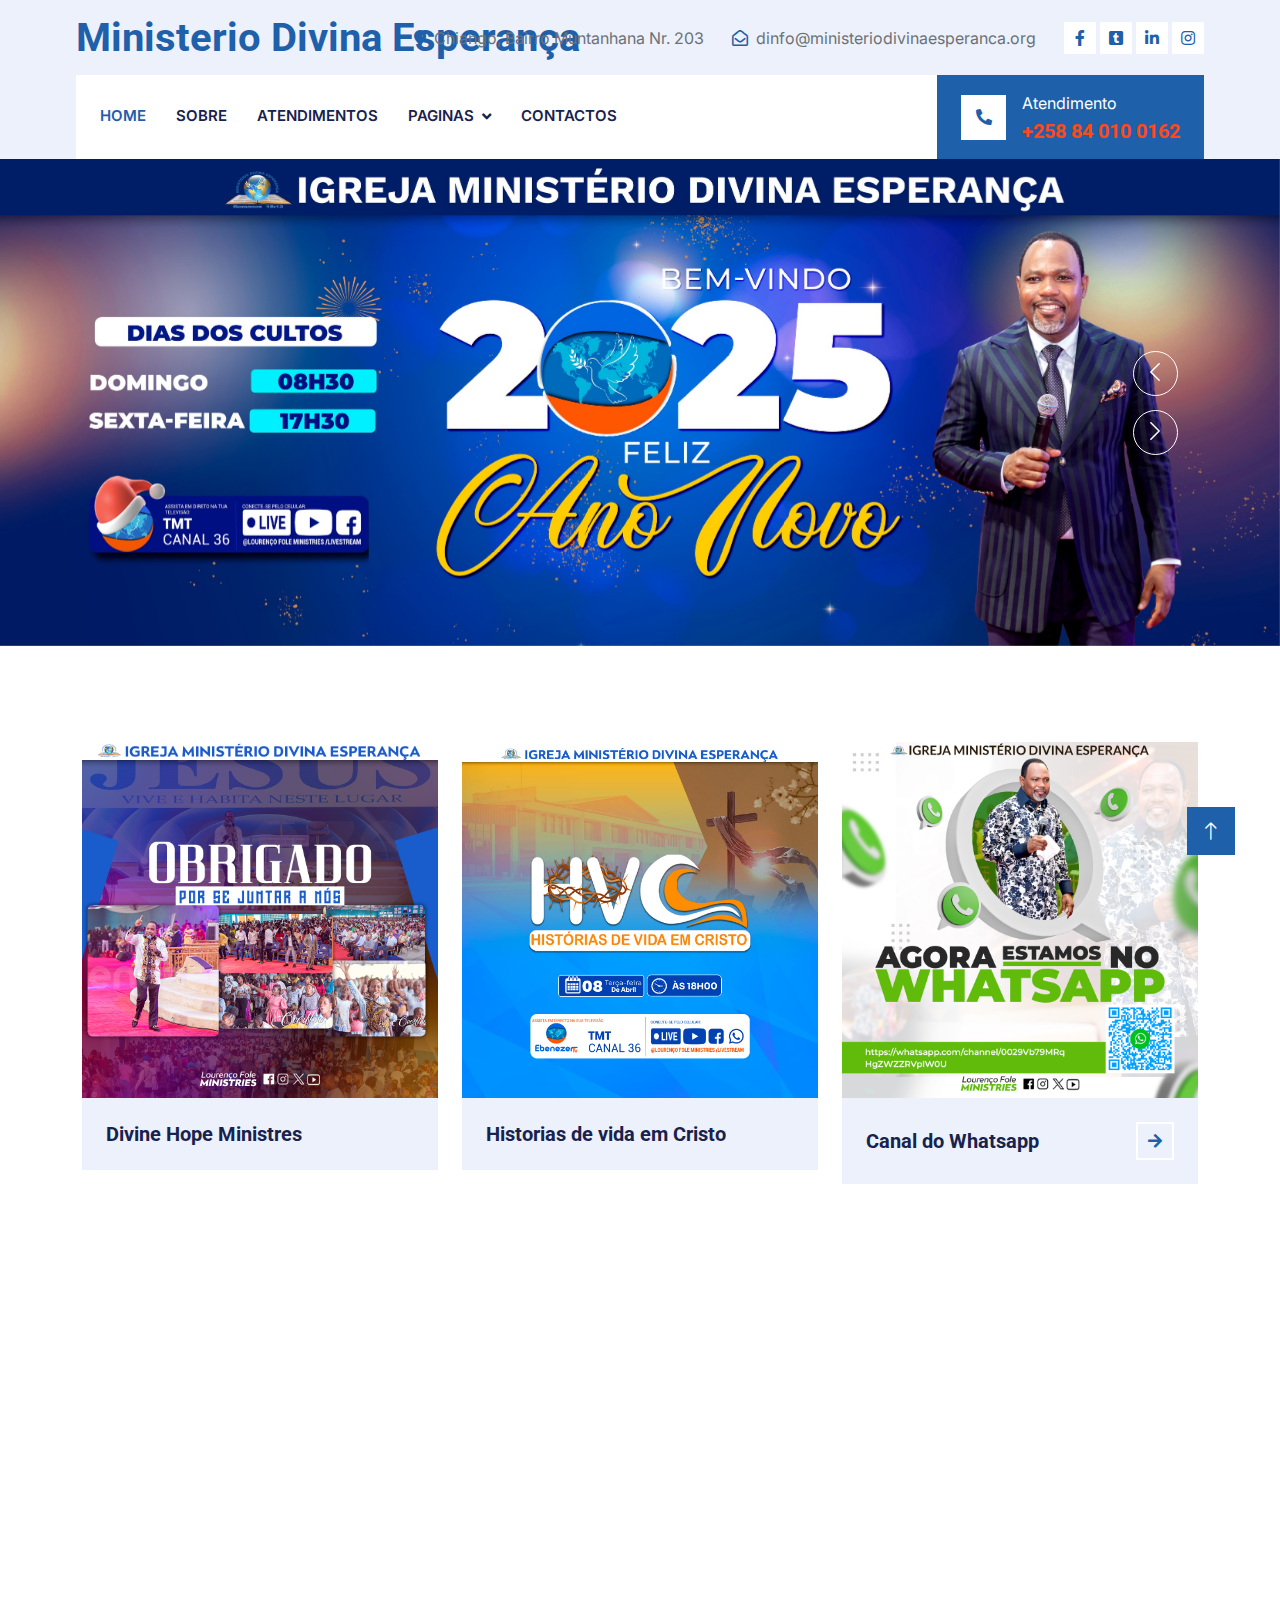
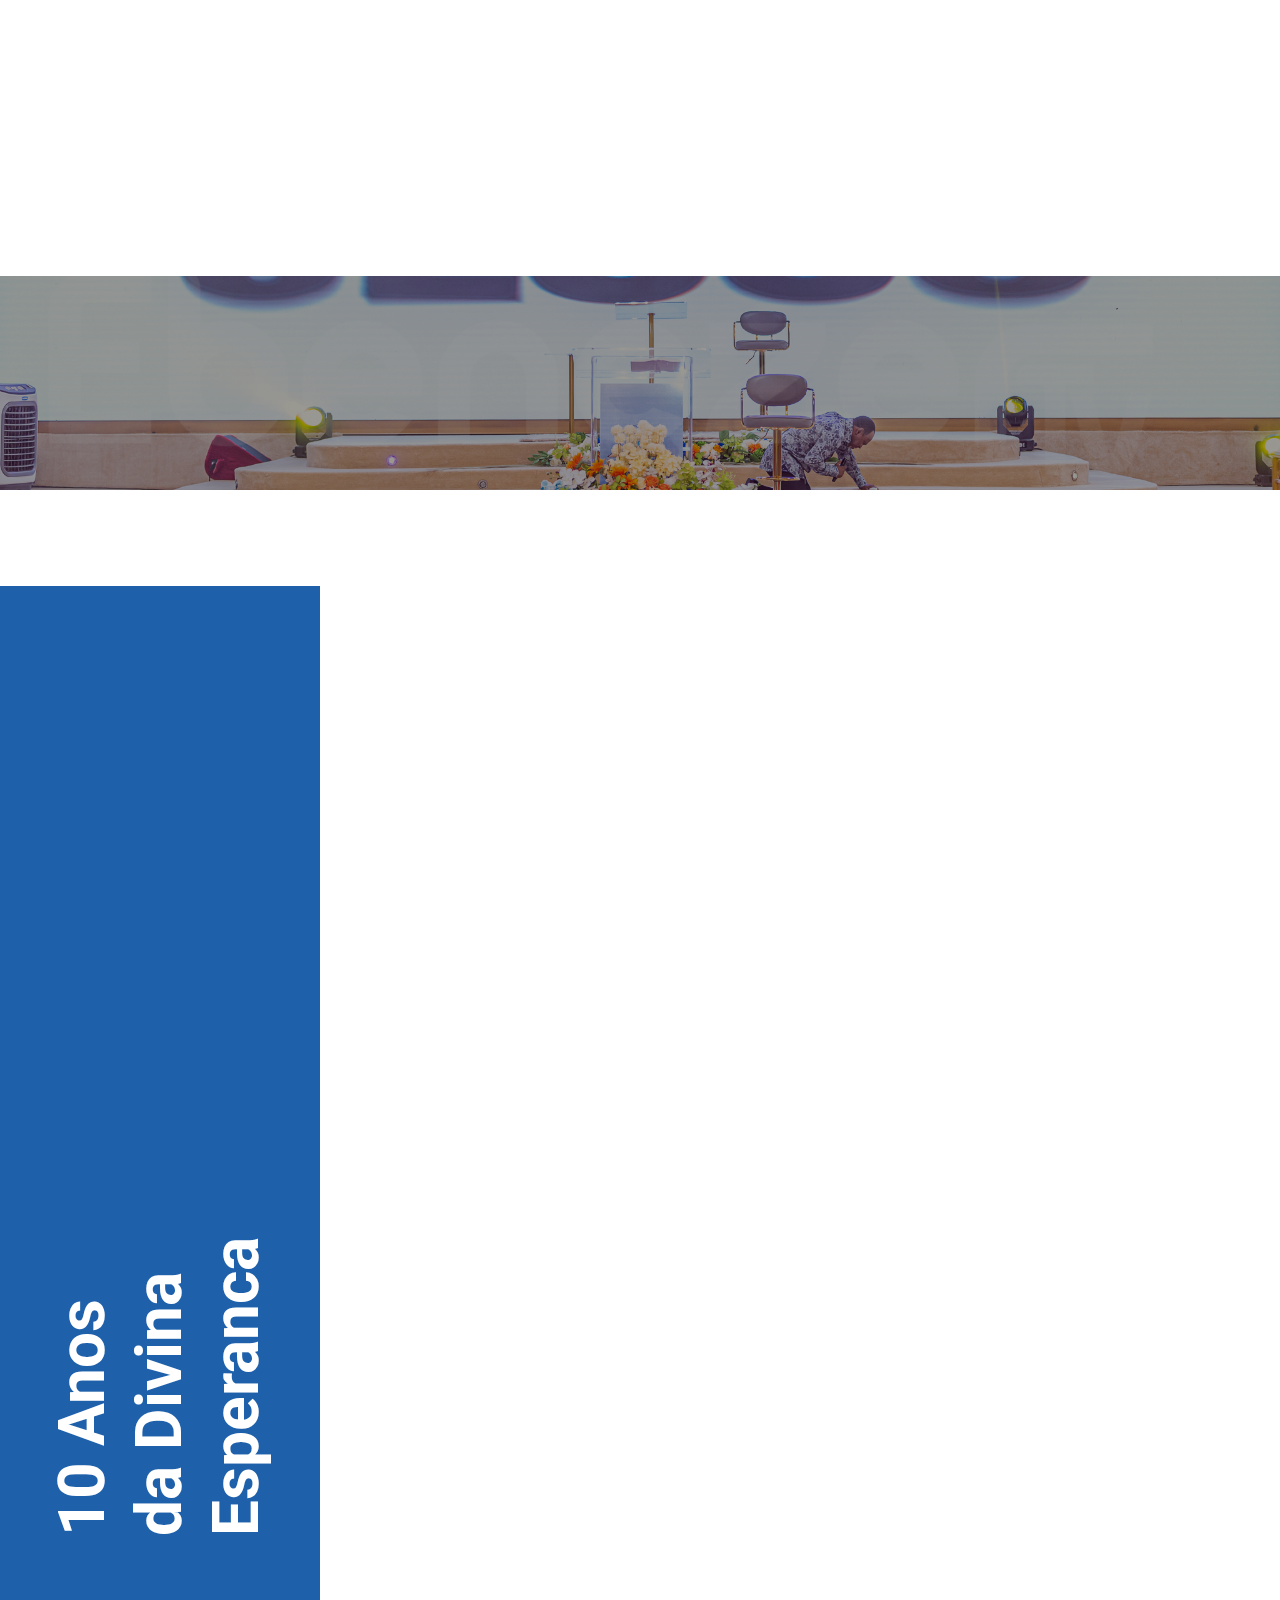
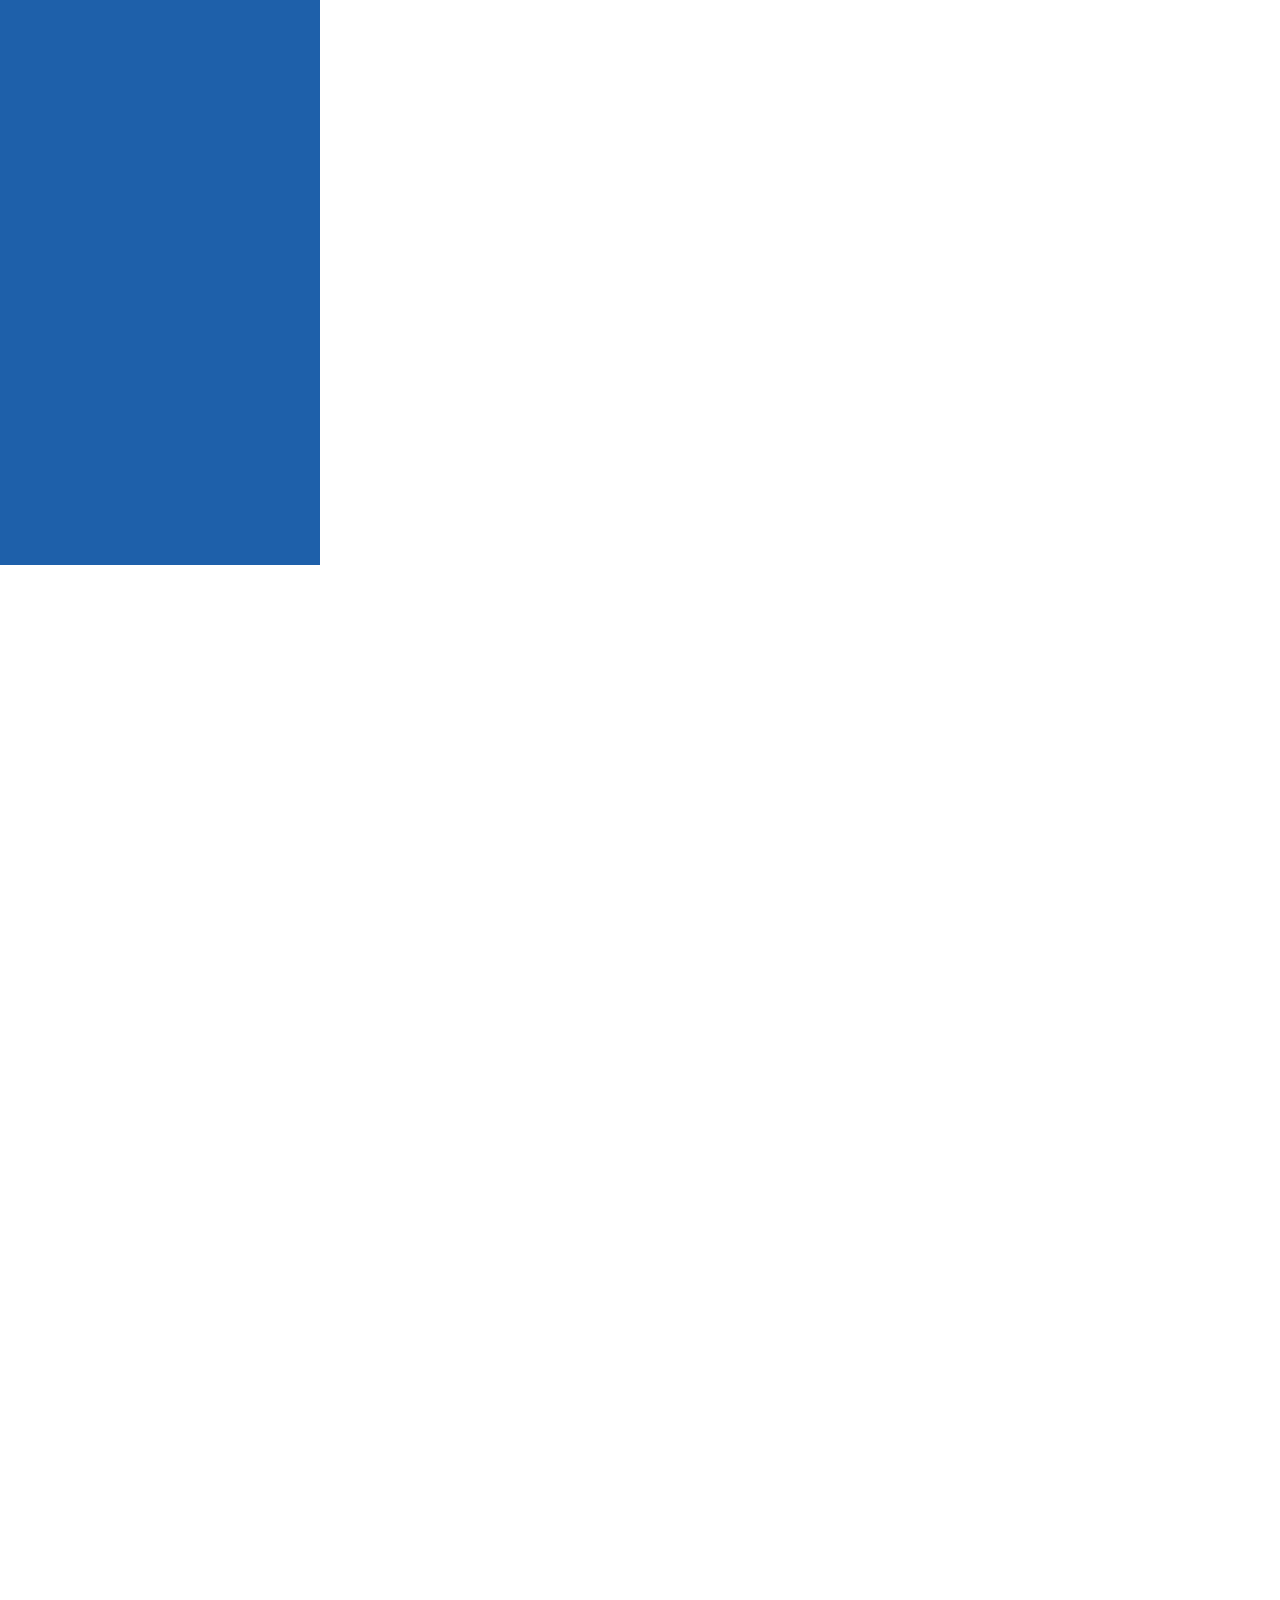
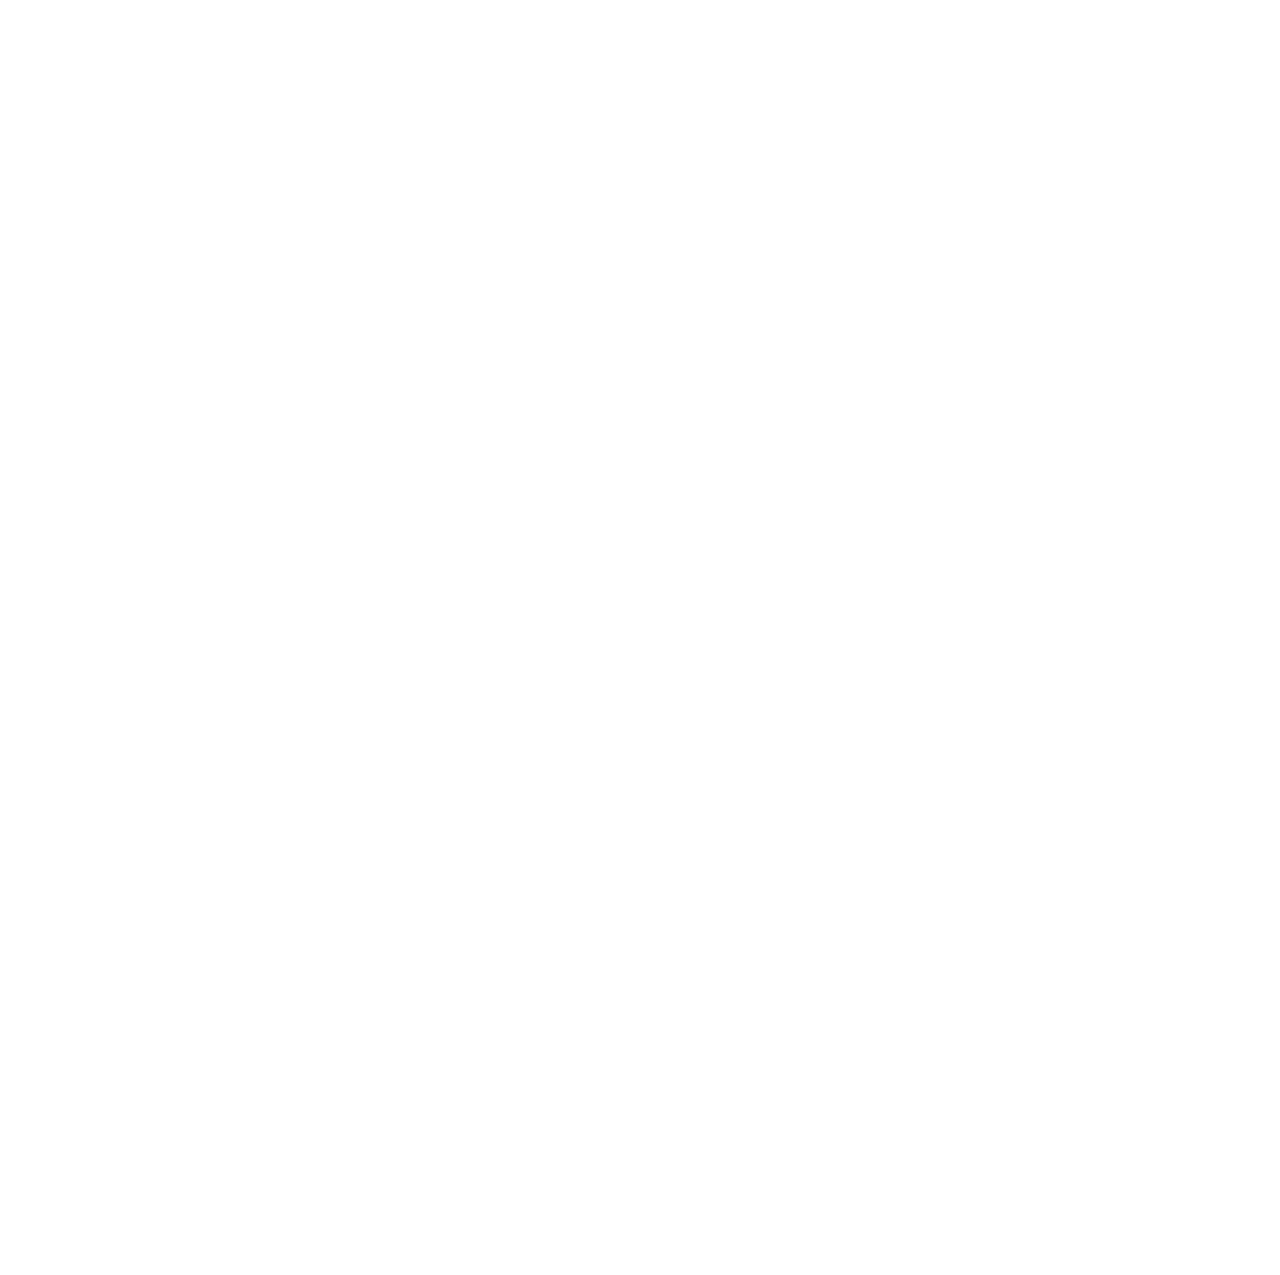
==== index.html @ 78b2df9b "Add files via upload" ====
<!DOCTYPE html>
<html lang="en">

<head>
    <meta charset="utf-8">
    <title>MINISTERIO DIVINA ESPERANCA</title>
    <meta content="width=device-width, initial-scale=1.0" name="viewport">
    <meta content="" name="keywords">
    <meta content="" name="description">

    <!-- Favicon -->
    <link href="img/logo.jpg" rel="icon">

    <!-- Google Web Fonts -->
    <link rel="preconnect" href="https://fonts.googleapis.com">
    <link rel="preconnect" href="https://fonts.gstatic.com" crossorigin>
    <link href="https://fonts.googleapis.com/css2?family=Inter:wght@400;600&family=Roboto:wght@500;700&display=swap" rel="stylesheet">

    <!-- Icon Font Stylesheet -->
    <link href="https://cdnjs.cloudflare.com/ajax/libs/font-awesome/5.10.0/css/all.min.css" rel="stylesheet">
    <link href="https://cdn.jsdelivr.net/npm/bootstrap-icons@1.4.1/font/bootstrap-icons.css" rel="stylesheet">

    <!-- Libraries Stylesheet -->
    <link href="lib/animate/animate.min.css" rel="stylesheet">
    <link href="lib/owlcarousel/assets/owl.carousel.min.css" rel="stylesheet">
    <link href="lib/tempusdominus/css/tempusdominus-bootstrap-4.min.css" rel="stylesheet" />

    <!-- Customized Bootstrap Stylesheet -->
    <link href="css/bootstrap.min.css" rel="stylesheet">

    <!-- Template Stylesheet -->
    <link href="css/style.css" rel="stylesheet">
</head>

<body>
    <!-- Spinner Start -->
    <div id="spinner" class="show bg-white position-fixed translate-middle w-100 vh-100 top-50 start-50 d-flex align-items-center justify-content-center">
        <div class="spinner-border text-primary" style="width: 3rem; height: 3rem;" role="status">
            <span class="sr-only">Loading...</span>
        </div>
    </div>
    <!-- Spinner End -->


    <!-- Topbar Start -->
    <div class="container-fluid bg-light d-none d-lg-block">
        <div class="row align-items-center top-bar">
            <div class="col-lg-3 col-md-12 text-center text-lg-start">
                <a href="" class="navbar-brand m-0 p-0">
                    <h1 class="text-primary m-0">Ministerio Divina Esperança</h1>
                </a>
            </div>
            <div class="col-lg-9 col-md-12 text-end">
                <div class="h-100 d-inline-flex align-items-center me-4">
                    <i class="fa fa-map-marker-alt text-primary me-2"></i>
                    <p class="m-0">Chiango, Bairro Muntanhana Nr. 203</p>
                </div>
                <div class="h-100 d-inline-flex align-items-center me-4">
                    <i class="far fa-envelope-open text-primary me-2"></i>
                    <p class="m-0">dinfo@ministeriodivinaesperanca.org</p>
                </div>
                <div class="h-100 d-inline-flex align-items-center">
                    <a class="btn btn-sm-square bg-white text-primary me-1" href="https://www.facebook.com/ministeriodivinaesperanca"><i class="fab fa-facebook-f"></i></a>
                    <a class="btn btn-sm-square bg-white text-primary me-1" href="https://www.tiktok.com/@lourenco_fole_ministre"><i class="fab fa-tumblr-square"></i></a>
                    <a class="btn btn-sm-square bg-white text-primary me-1" href=""><i class="fab fa-linkedin-in"></i></a>
                    <a class="btn btn-sm-square bg-white text-primary me-0" href="lourenco_fole_ministries"><i class="fab fa-instagram"></i></a>
                </div>
            </div>
        </div>
    </div>
    <!-- Topbar End -->


    <!-- Navbar Start -->
    <div class="container-fluid nav-bar bg-light">
        <nav class="navbar navbar-expand-lg navbar-light bg-white p-3 py-lg-0 px-lg-4">
            <a href="" class="navbar-brand d-flex align-items-center m-0 p-0 d-lg-none">
                <h1 class="text-primary m-0">Ministério Divina Esperança</h1>
            </a>
            <button class="navbar-toggler" type="button" data-bs-toggle="collapse" data-bs-target="#navbarCollapse">
                <span class="fa fa-bars"></span>
            </button>
            <div class="collapse navbar-collapse" id="navbarCollapse">
                <div class="navbar-nav me-auto">
                    <a href="index.html" class="nav-item nav-link active">Home</a>
                    <a href="about.html" class="nav-item nav-link">Sobre</a>
                    <a href="service.html" class="nav-item nav-link">Atendimentos</a>
                    <div class="nav-item dropdown">
                        <a href="#" class="nav-link dropdown-toggle" data-bs-toggle="dropdown">Paginas</a>
                        <div class="dropdown-menu fade-up m-0">
                            <!--<a href="booking.html" class="dropdown-item">Booking</a>-->
                            <a href="team.html" class="dropdown-item">Equipa</a>
                            <a href="testimonial.html" class="dropdown-item">Testemunhos</a>
                           <!-- <a href="404.html" class="dropdown-item">404 Page</a> --> 
                        </div>
                    </div>
                    <a href="contact.html" class="nav-item nav-link">Contactos</a>
                </div>
                <div class="mt-4 mt-lg-0 me-lg-n4 py-3 px-4 bg-primary d-flex align-items-center">
                    <div class="d-flex flex-shrink-0 align-items-center justify-content-center bg-white" style="width: 45px; height: 45px;">
                        <i class="fa fa-phone-alt text-primary"></i>
                    </div>
                    <div class="ms-3">
                        <p class="mb-1 text-white">Atendimento</p>
                        <h5 class="m-0 text-secondary">+258 84 010 0162</h5>
                    </div>
                </div>
            </div>
        </nav>
    </div>
    <!-- Navbar End -->


    <!-- Carousel Start -->
    <div class="container-fluid p-0 mb-5">
        <div class="owl-carousel header-carousel position-relative">
            <div class="owl-carousel-item position-relative">
                <img class="img-fluid" src="img/img2.jpg" alt="">
               <!-- <div class="position-absolute top-0 start-0 w-100 h-100 d-flex align-items-center" style="background: rgba(0, 0, 0, .4);">
                    <div class="container">
                        <div class="row justify-content-start">
                            <div class="col-10 col-lg-8">
                                <h5 class="text-white text-uppercase mb-3 animated slideInDown">Ministério Divina Esperança</h5>
                                <h1 class="display-3 text-white animated slideInDown mb-4">Domingo 08H30 <br>Sexta-Feira 17H30</h1>
                                <p class="fs-5 fw-medium text-white mb-4 pb-2">Transformando vidas pelo poder da Palavra de Jesus Cristo, nosso Senhor!.</p>
                                 <a href="" class="btn btn-primary py-md-3 px-md-5 me-3 animated slideInLeft">Read More</a> -->
                                <!-- <a href="" class="btn btn-secondary py-md-3 px-md-5 animated slideInRight">Free Quote</a> 
                            </div>
                        </div>
                    </div>
                </div>-->
            </div>
            <div class="owl-carousel-item position-relative">
                <img class="img-fluid" src="img/img1.jpg" alt="">
                <!-- <div class="position-absolute top-0 start-0 w-100 h-100 d-flex align-items-center" style="background: rgba(0, 0, 0, .4);">
                    <div class="container">
                        <div class="row justify-content-start">
                            <div class="col-10 col-lg-8">
                                <h5 class="text-white text-uppercase mb-3 animated slideInDown">Ministério Divina Esperança</h5>
                                <h1 class="display-3 text-white animated slideInDown mb-4">Efficient Commercial Plumbing Services</h1>
                                <p class="fs-5 fw-medium text-white mb-4 pb-2">Vero elitr justo clita lorem. Ipsum dolor at sed stet sit diam no. Kasd rebum ipsum et diam justo clita et kasd rebum sea elitr.</p>
                                <a href="" class="btn btn-primary py-md-3 px-md-5 me-3 animated slideInLeft">Read More</a>
                                <a href="" class="btn btn-secondary py-md-3 px-md-5 animated slideInRight">Free Quote</a>
                            </div>
                        </div>
                    </div>
                </div> -->
            </div>
            
            <!--<div class="owl-carousel-item position-relative">
                <img class="img-fluid" src="img/img5.jpg" alt="">
                 <div class="position-absolute top-0 start-0 w-100 h-100 d-flex align-items-center" style="background: rgba(0, 0, 0, .4);">
                    <div class="container">
                        <div class="row justify-content-start">
                            <div class="col-10 col-lg-8">
                                <h5 class="text-white text-uppercase mb-3 animated slideInDown">Ministério Divina Esperança</h5>
                                <h1 class="display-3 text-white animated slideInDown mb-4">Efficient Commercial Plumbing Services</h1>
                                <p class="fs-5 fw-medium text-white mb-4 pb-2">Vero elitr justo clita lorem. Ipsum dolor at sed stet sit diam no. Kasd rebum ipsum et diam justo clita et kasd rebum sea elitr.</p>
                                <a href="" class="btn btn-primary py-md-3 px-md-5 me-3 animated slideInLeft">Read More</a>
                                <a href="" class="btn btn-secondary py-md-3 px-md-5 animated slideInRight">Free Quote</a>
                            </div>
                        </div>
                    </div>
                </div> -->
            </div>
            
        </div>
    </div>
    <!-- Carousel End -->


    <!-- Service Start -->
    <div class="container-xxl py-5">
        <div class="container">
            <div class="row g-4">
                <div class="col-lg-4 col-md-6 service-item-top wow fadeInUp" data-wow-delay="0.1s">
                    <div class="overflow-hidden">
                        <img class="img-fluid w-100 h-100" src="img/img10.jpg" alt="">
                    </div>
                    <div class="d-flex align-items-center justify-content-between bg-light p-4">
                        <h5 class="text-truncate me-3 mb-0">Divine Hope Ministres</h5>
                        <!--<a class="btn btn-square btn-outline-primary border-2 border-white flex-shrink-0" href=""><i class="fa fa-arrow-right"></i></a>-->
                    </div>
                </div>
                <div class="col-lg-4 col-md-6 service-item-top wow fadeInUp" data-wow-delay="0.3s">
                    <div class="overflow-hidden">
                        <img class="img-fluid w-100 h-100" src="img/img5.jpg" alt="">
                    </div>
                    <div class="d-flex align-items-center justify-content-between bg-light p-4">
                        <h5 class="text-truncate me-3 mb-0">Historias de vida em Cristo</h5>
                        <!--<a class="btn btn-square btn-outline-primary border-2 border-white flex-shrink-0" href=""><i class="fa fa-arrow-right"></i></a>-->
                    </div>
                </div>
                <div class="col-lg-4 col-md-6 service-item-top wow fadeInUp" data-wow-delay="0.5s">
                    <div class="overflow-hidden">
                        <img class="img-fluid w-100 h-100" src="img/img9.jpg" alt="">
                    </div>
                    <div class="d-flex align-items-center justify-content-between bg-light p-4">
                        <h5 class="text-truncate me-3 mb-0">Canal do Whatsapp</h5>
                        <a class="btn btn-square btn-outline-primary border-2 border-white flex-shrink-0" href="https://whatsapp.com/channel/0029Vb79MRqHgZWZZRVpIW0U "><i class="fa fa-arrow-right"></i></a>
                    </div>
                </div>
            </div>
        </div>
    </div>
    <!-- Service End -->


    <!-- About Start -->
    <div class="container-xxl py-5">
        <div class="container">
            <div class="row g-5">
                <div class="col-lg-6 wow fadeInUp" data-wow-delay="0.1s">
                    <h6 class="text-secondary text-uppercase">Especiais</h6>
                    <h1 class="mb-4">Atendimentos</h1>
                    <p class="mb-4">Os atendimentos na pequena Jerusalém são feitos a partir das terças-feiras ate quinta-feira das 10h ate as 15h. Venha de coração aberto para descobrir o seu destino.</p>
                    <p class="fw-medium text-primary"><i class="fa fa-check text-success me-3"></i>Cura</p>
                    <p class="fw-medium text-primary"><i class="fa fa-check text-success me-3"></i>Instrução</p>
                    <p class="fw-medium text-primary"><i class="fa fa-check text-success me-3"></i>libertação </p>
                    <div class="bg-primary d-flex align-items-center p-4 mt-5">
                        <div class="d-flex flex-shrink-0 align-items-center justify-content-center bg-white" style="width: 60px; height: 60px;">
                            <i class="fa fa-phone-alt fa-2x text-primary"></i>
                        </div>
                        <div class="ms-3">
                            <p class="fs-5 fw-medium mb-2 text-white">Emergency 24/7</p>
                            <h3 class="m-0 text-secondary">+258 84 010 0162</h3>
                        </div>
                    </div>
                </div>
                <div class="col-lg-6 pt-4" style="min-height: 500px;">
                    <div class="position-relative h-100 wow fadeInUp" data-wow-delay="0.5s">
                        <img class="position-absolute img-fluid w-100 h-100" src="img/Logo.jpg" style="object-fit: cover; padding: 0 0 50px 100px;" alt="">
                        <img class="position-absolute start-0 bottom-0 img-fluid bg-white pt-2 pe-2 w-50 h-50" src="img/img4.jpg" style="object-fit: cover;" alt="">
                    </div>
                </div>
            </div>
        </div>
    </div>
    <!-- About End -->


    <!-- Fact Start -->
    <div class="container-fluid fact bg-dark my-5 py-5">
        <div class="container">
            <div class="row g-4">
                <div class="col-md-6 col-lg-3 text-center wow fadeIn" data-wow-delay="0.1s">
                    <i class="fa fa-check fa-2x text-white mb-3"></i>
                    <h2 class="text-white mb-2" data-toggle="counter-up">10</h2>
                    <p class="text-white mb-0">Filiais</p>
                </div>
                <div class="col-md-6 col-lg-3 text-center wow fadeIn" data-wow-delay="0.3s">
                    <i class="fa fa-users-cog fa-2x text-white mb-3"></i>
                    <h2 class="text-white mb-2" data-toggle="counter-up">123</h2>
                    <p class="text-white mb-0">Pastores</p>
                </div>
                <div class="col-md-6 col-lg-3 text-center wow fadeIn" data-wow-delay="0.5s">
                    <i class="fa fa-users fa-2x text-white mb-3"></i>
                    <h2 class="text-white mb-2" data-toggle="counter-up">9144234</h2>
                    <p class="text-white mb-0">Membros</p>
                </div>
                <div class="col-md-6 col-lg-3 text-center wow fadeIn" data-wow-delay="0.7s">
                    <i class="fa fa-wrench fa-2x text-white mb-3"></i>
                    <h2 class="text-white mb-2" data-toggle="counter-up">1234</h2>
                    <p class="text-white mb-0">Obreiros</p>
                </div>
            </div>
        </div>
    </div>
    <!-- Fact End -->


    <!-- Service Start -->
    <div class="container-fluid py-5 px-4 px-lg-0">
        <div class="row g-0">
            <div class="col-lg-3 d-none d-lg-flex">
                <div class="d-flex align-items-center justify-content-center bg-primary w-100 h-100">
                    <h1 class="display-3 text-white m-0" style="transform: rotate(-90deg);">10 Anos da Divina Esperanca</h1>
                </div>
            </div>
            <div class="col-md-12 col-lg-9">
                <div class="ms-lg-5 ps-lg-5">
                    <div class="text-center text-lg-start wow fadeInUp" data-wow-delay="0.1s">
                        <h6 class="text-secondary text-uppercase">Essa é a Divina Esperança </h6>
                        <h1 class="mb-5">Programação da Ebenezer TV<br>Palavras chaves do ultimo sermão</h1>
                    </div>
                    <div class="owl-carousel service-carousel position-relative wow fadeInUp" data-wow-delay="0.1s">
                        <div class="bg-light p-4">
                            <div class="d-flex align-items-center justify-content-center border border-5 border-white mb-4" style="width: 75px; height: 75px;">
                                <i class="fa fa-water fa-2x text-primary"></i>
                            </div>
                            <h4 class="mb-3">SEJAMOS PERSEVERANTES!</h4>
                            <p>Por Apóstolo Lourenço Fole<br>
                                Referências Bíblicas: Isaías 62:1-2.<br>
                                Amados irmãos!<br>
                                Tenhamos paciência, fé, e Deus nos exaltará. Assim como a borboleta se transforma a partir de uma larva, sem nenhuma beleza aparente, durante o tempo em que fica escondida ocorre a sua transformação, até que, um dia, torna-se numa linda borboleta e começa a voar.<br>
                                Portanto, irmãos, não nos entristeçamos quando as pessoas não vêem nada de bom em nós, pois é apenas uma questão de tempo. Logo voaremos como nunca ninguém imaginara.<br>
                                No entanto, para que possamos voar e atingir novas dimensões, é necessário que nos afastemos da multidão, fiquemos sozinhos por algum tempo e tenhamos paciência, perseverança e fé, pois Deus, por Sua vez, tudo fará por amor a nós.
                                Shalom!</p>
                            <!--<p class="text-primary fw-medium"><i class="fa fa-check text-success me-2"></i>Quality Service</p>
                            <p class="text-primary fw-medium"><i class="fa fa-check text-success me-2"></i>Customer Satisfaction</p>
                            <p class="text-primary fw-medium"><i class="fa fa-check text-success me-2"></i>Support 24/7</p>-->
                        <!--    <a href="" class="btn bg-white text-primary w-100 mt-2">Read More<i class="fa fa-arrow-right text-secondary ms-2"></i></a> -->
                        </div>
                        <div class="bg-light p-4">
                            <div class="d-flex align-items-center justify-content-center border border-5 border-white mb-4" style="width: 75px; height: 75px;">
                                <i class="fa fa-water fa-2x text-primary"></i>
                            </div>
                            <h4 class="mb-3">Quando  perguntarem: </h4>
                            <p>Por que você é sempre abençoado?", responda: "É porque eu sou amado do Senhor e, quando Ele olha para mim, vê alguém especial, por isso que as bênçãos na minha vida são especiais."
                                Apóstolo Lourenço Fole.</p>
                         <!-- <p class="text-primary fw-medium"><i class="fa fa-check text-success me-2"></i>Quality Service</p>
                            <p class="text-primary fw-medium"><i class="fa fa-check text-success me-2"></i>Customer Satisfaction</p>
                            <p class="text-primary fw-medium"><i class="fa fa-check text-success me-2"></i>Support 24/7</p>
                            <a href="" class="btn bg-white text-primary w-100 mt-2">Read More<i class="fa fa-arrow-right text-secondary ms-2"></i></a> -->
                        </div>
                        <div class="bg-light p-4">
                            <div class="d-flex align-items-center justify-content-center border border-5 border-white mb-4" style="width: 75px; height: 75px;">
                                <i class="fa fa-water fa-2x text-primary"></i>
                            </div>
                            <h4 class="mb-3">ORAÇÃO</h4>
                            <p>CONFESSE E SEJA PERDOADO<br>
                                Ó Deus Tu és fiel de eternidade a eternidade.<br>
                                Santo és tu Senhor, cumpres a Tua palavra, não Te arrependes e nem voltas atrás.
                                Bem sei eu que, não sou merecedor de tamanho amor.<br>
                                Bem sei eu que sou pecador.<br>
                                Bem sei eu, Ó Pai, que te aborreço, de contínuo, em meu pensamento vil.<br>
                                Ó Deus do meu pai, venho a ti em puro arrependimento.<br>
                                Venho a ti para confessar os meus pecados.<br>
                                Confesso os meus erros e fraquezas <br>
                                Confesso porque és o meu Pai fiel e misericordioso.<br>
                                Confesso que o meu proceder é ímpio e cheio de iniquidade.<br>
                                Confesso que fui rebelde e dosobediente.<br>
                                Confesso que me apartei dos Teus caminhos e mandamentos.<br>
                                Mas hoje me achego a ti pois sei que Te agradas do coração contrito e arrependido.<br>
                                Fiel és tu para  perdoar os meus pecados Pai amado.<br>
                                Fiel és tu para me purificar de toda injustiça.<br>
                                Obrigada Pai pois tudo provém de ti. Sei que confessando os meus pecados sou liberto.<br>
                                Sei que confessando e abandonando todas as transgressões prosperarei<br>
                                Obrigada Pai, pois sei que por ter arrependido no pó e na cinza atrai a tua compaixão e perdão.<br>
                                Amém Amém Amém.</p>
                            
                            
                        </div>
                        <!-- <div class="bg-light p-4">
                            <div class="d-flex align-items-center justify-content-center border border-5 border-white mb-4" style="width: 75px; height: 75px;">
                                <i class="fa fa-tint fa-2x text-primary"></i>
                            </div>
                            <h4 class="mb-3">Water Heater Repair</h4>
                            <p>Stet stet justo dolor sed duo. Ut clita sea sit ipsum diam lorem diam justo.</p>
                            <p class="text-primary fw-medium"><i class="fa fa-check text-success me-2"></i>Quality Service</p>
                            <p class="text-primary fw-medium"><i class="fa fa-check text-success me-2"></i>Customer Satisfaction</p>
                            <p class="text-primary fw-medium"><i class="fa fa-check text-success me-2"></i>Support 24/7</p>
                            <a href="" class="btn bg-white text-primary w-100 mt-2">Read More<i class="fa fa-arrow-right text-secondary ms-2"></i></a>
                        </div>-->
                    </div>
                </div>
            </div>
        </div>
    </div>
    <!-- Service End -->


    <!-- Booking Start -->
    <div class="container-fluid my-5 px-0">
        <div class="video wow fadeInUp" data-wow-delay="0.1s">
            <button type="button" class="btn-play" data-bs-toggle="modal" data-src="https://www.youtube.com/@LourencoMinistriesLiveStream" data-bs-target="#videoModal">
                <span></span>
            </button>

            <div class="modal fade" id="videoModal" tabindex="-1" aria-labelledby="exampleModalLabel" aria-hidden="true">
                <div class="modal-dialog">
                    <div class="modal-content rounded-0">
                        <div class="modal-header">
                            <h5 class="modal-title" id="exampleModalLabel">Youtube Video</h5>
                            <button type="button" class="btn-close" data-bs-dismiss="modal" aria-label="Close"></button>
                        </div>
                        <div class="modal-body">
                            <!-- 16:9 aspect ratio -->
                            <div class="ratio ratio-16x9">
                                <iframe class="embed-responsive-item" src="" id="video" allowfullscreen allowscriptaccess="always"
                                    allow="autoplay"></iframe>
                            </div>
                        </div>
                    </div>
                </div>
            </div>

            <h1 class="text-white mb-4">Cultos Online</h1>
            <h3 class="text-white mb-0">Disponíveis no website</h3>
        </div>
        <!--<div class="container position-relative wow fadeInUp" data-wow-delay="0.1s" style="margin-top: -6rem;">
            <div class="row justify-content-center">
                <div class="col-lg-8">
                    <div class="bg-light text-center p-5">
                        <h1 class="mb-4">Book For A Service</h1>
                        <form>
                            <div class="row g-3">
                                <div class="col-12 col-sm-6">
                                    <input type="text" class="form-control border-0" placeholder="Your Name" style="height: 55px;">
                                </div>
                                <div class="col-12 col-sm-6">
                                    <input type="email" class="form-control border-0" placeholder="Your Email" style="height: 55px;">
                                </div>
                                <div class="col-12 col-sm-6">
                                    <select class="form-select border-0" style="height: 55px;">
                                        <option selected>Select A Service</option>
                                        <option value="1">Service 1</option>
                                        <option value="2">Service 2</option>
                                        <option value="3">Service 3</option>
                                    </select>
                                </div>
                                <div class="col-12 col-sm-6">
                                    <div class="date" id="date1" data-target-input="nearest">
                                        <input type="text"
                                            class="form-control border-0 datetimepicker-input"
                                            placeholder="Service Date" data-target="#date1" data-toggle="datetimepicker" style="height: 55px;">
                                    </div>
                                </div>
                                <div class="col-12">
                                    <textarea class="form-control border-0" placeholder="Special Request"></textarea>
                                </div>
                                <div class="col-12">
                                    <button class="btn btn-primary w-100 py-3" type="submit">Book Now</button>
                                </div>
                            </div>
                        </form>
                    </div>
                </div>
            </div>
        </div>-->
    </div>
    <!-- Booking End -->


    <!-- Team Start -->
    <div class="container-xxl py-5">
        <div class="container">
            <div class="text-center wow fadeInUp" data-wow-delay="0.1s">
                <h6 class="text-secondary text-uppercase">Pastores</h6>
                <h1 class="mb-5">PASTORES</h1>
            </div>
            <div class="row g-4">
                <div class="col-lg-3 col-md-6 wow fadeInUp" data-wow-delay="0.1s">
                    <div class="team-item">
                        <div class="position-relative overflow-hidden">
                            <img class="img-fluid" src="img/img7.jpg" alt="">
                        </div>
                        <div class="team-text">
                            <div class="bg-light">
                                <h5 class="fw-bold mb-0">Lourenço Luís Fole</h5>
                                <small>Líder e fundador</small>
                            </div>
                            <div class="bg-primary">
                                <a class="btn btn-square mx-1" href="https://www.facebook.com/EbenezerJulio/posts/biografia-do-aplouren%C3%A7o-fole-louren%C3%A7o-lu%C3%ADs-fole-%C3%A9-l%C3%ADder-e-fundador-da-igreja-min/1244667576755172/"><i class="fab fa-facebook-f"></i></a>
                            </div>
                        </div>
                    </div>
                </div>
                <div class="col-lg-3 col-md-6 wow fadeInUp" data-wow-delay="0.3s">
                    <div class="team-item">
                        <div class="position-relative overflow-hidden">
                            <img class="img-fluid" src="img/img7.jpg" alt="">
                        </div>
                        <div class="team-text">
                            <div class="bg-light">
                                <h5 class="fw-bold mb-0">Lourenço Luís Fole</h5>
                                <small>Líder e fundador</small>
                            </div>
                            <div class="bg-primary">
                                <a class="btn btn-square mx-1" href="https://www.facebook.com/EbenezerJulio/posts/biografia-do-aplouren%C3%A7o-fole-louren%C3%A7o-lu%C3%ADs-fole-%C3%A9-l%C3%ADder-e-fundador-da-igreja-min/1244667576755172/"><i class="fab fa-facebook-f"></i></a>
                            </div>
                        </div>
                    </div>
                </div>
                <div class="col-lg-3 col-md-6 wow fadeInUp" data-wow-delay="0.5s">
                    <div class="team-item">
                        <div class="position-relative overflow-hidden">
                            <img class="img-fluid" src="img/img7.jpg" alt="">
                        </div>tint
                        <div class="team-text">
                            <div class="bg-light">
                                <h5 class="fw-bold mb-0">Lourenço Luís Fole</h5>
                                <small>Líder e fundador</small>
                            </div>
                            <div class="bg-primary">
                                <a class="btn btn-square mx-1" href="https://www.facebook.com/EbenezerJulio/posts/biografia-do-aplouren%C3%A7o-fole-louren%C3%A7o-lu%C3%ADs-fole-%C3%A9-l%C3%ADder-e-fundador-da-igreja-min/1244667576755172/"><i class="fab fa-facebook-f"></i></a>
                            </div>
                        </div>
                    </div>
                </div>
                <div class="col-lg-3 col-md-6 wow fadeInUp" data-wow-delay="0.7s">
                    <div class="team-item">
                        <div class="position-relative overflow-hidden">
                            <img class="img-fluid" src="img/img7.jpg" alt="">
                        </div>
                        <div class="team-text">
                            <div class="bg-light">
                                <h5 class="fw-bold mb-0">Lourenço Luís Fole</h5>
                                <small>Líder e fundador</small>
                            </div>
                            <div class="bg-primary">
                                <a class="btn btn-square mx-1" href="https://www.facebook.com/EbenezerJulio/posts/biografia-do-aplouren%C3%A7o-fole-louren%C3%A7o-lu%C3%ADs-fole-%C3%A9-l%C3%ADder-e-fundador-da-igreja-min/1244667576755172/"><i class="fab fa-facebook-f"></i></a>
                            </div>
                        </div>
                    </div>
                </div>
            </div>
        </div>
    </div>
    <!-- Team End -->


    <!-- Testimonial Start -->
    <div class="container-xxl py-5 wow fadeInUp" data-wow-delay="0.1s">
        <div class="container">
            <div class="text-center">
                <h6 class="text-secondary text-uppercase">Testemunhos</h6>
                <h1 class="mb-5">A casa dos milagres<br> Testemuhnos do culto passado</h1>
            </div>
            <div class="owl-carousel testimonial-carousel position-relative wow fadeInUp" data-wow-delay="0.1s">
                <div class="testimonial-item text-center">
                    <div class="testimonial-text bg-light text-center p-4 mb-4">
                        <p class="mb-0">Testemunho resumido de acordo com o titulo <br>Corpo.</p>
                    </div>
                    <img class="bg-light rounded-circle p-2 mx-auto mb-2" src="img/testimonial-1.jpg" style="width: 80px; height: 80px;">
                    <div class="mb-2">
                        <small class="fa fa-star text-secondary"></small>
                        <small class="fa fa-star text-secondary"></small>
                        <small class="fa fa-star text-secondary"></small>
                        <small class="fa fa-star text-secondary"></small>
                        <small class="fa fa-star text-secondary"></small>
                    </div>
                    <h5 class="mb-1">Name</h5>
                    <p class="m-0">Titulo</p>
                </div>
                <div class="testimonial-item text-center">
                    <div class="testimonial-text bg-light text-center p-4 mb-4">
                        <p class="mb-0">Testemunho resumido de acordo com o titulo <br>Corpo.</p>
                    </div>
                    <img class="bg-light rounded-circle p-2 mx-auto mb-2" src="img/testimonial-2.jpg" style="width: 80px; height: 80px;">
                    <div class="mb-2">
                        <small class="fa fa-star text-secondary"></small>
                        <small class="fa fa-star text-secondary"></small>
                        <small class="fa fa-star text-secondary"></small>
                        <small class="fa fa-star text-secondary"></small>
                        <small class="fa fa-star text-secondary"></small>
                    </div>
                    <h5 class="mb-1">Nome</h5>
                    <p class="m-0">Testemunho</p>
                </div>
                <div class="testimonial-item text-center">
                    <div class="testimonial-text bg-light text-center p-4 mb-4">
                        <p class="mb-0">Testemunho resumido de acordo com o titulo <br>Corpo.</p>
                    </div>
                    <img class="bg-light rounded-circle p-2 mx-auto mb-2" src="img/testimonial-3.jpg" style="width: 80px; height: 80px;">
                    <div class="mb-2">
                        <small class="fa fa-star text-secondary"></small>
                        <small class="fa fa-star text-secondary"></small>
                        <small class="fa fa-star text-secondary"></small>
                        <small class="fa fa-star text-secondary"></small>
                        <small class="fa fa-star text-secondary"></small>
                    </div>
                    <h5 class="mb-1">Nome</h5>
                    <p class="m-0">Testemunho</p>
                </div>
                <div class="testimonial-item text-center">
                    <div class="testimonial-text bg-light text-center p-4 mb-4">
                        <p class="mb-0">Testemunho resumido de acordo com o titulo <br>Corpo.</p>
                    </div>
                    <img class="bg-light rounded-circle p-2 mx-auto mb-2" src="img/testimonial-4.jpg" style="width: 80px; height: 80px;">
                    <div class="mb-2">
                        <small class="fa fa-star text-secondary"></small>
                        <small class="fa fa-star text-secondary"></small>
                        <small class="fa fa-star text-secondary"></small>
                        <small class="fa fa-star text-secondary"></small>
                        <small class="fa fa-star text-secondary"></small>
                    </div>
                    <h5 class="mb-1">Nome</h5>
                    <p class="m-0">Testemunho</p>
                </div>
            </div>
        </div>
    </div>
    <!-- Testimonial End -->


    <!-- Footer Start -->
    <div class="container-fluid bg-dark text-light footer pt-5 mt-5 wow fadeIn" data-wow-delay="0.1s">
        <div class="container py-5">
            <div class="row g-5">
                <div class="col-lg-3 col-md-6">
                    <h4 class="text-light mb-4">Endereço</h4>
                    <p class="mb-2"><i class="fa fa-map-marker-alt me-3"></i>Chiango, Bairro Muntanhana Nr. 203</p>
                    <p class="mb-2"><i class="fa fa-phone-alt me-3"></i>+258 84 010 0162</p>
                    <p class="mb-2"><i class="fa fa-envelope me-3"></i>dinfo@ministeriodivinaesperanca.org
                    </p>
                    <div class="d-flex pt-2">
                        <a class="btn btn-outline-light btn-social" href=""><i class="fab fa-twitter"></i></a>
                        <a class="btn btn-outline-light btn-social" href=""><i class="fab fa-facebook-f"></i></a>
                        <a class="btn btn-outline-light btn-social" href=""><i class="fab fa-youtube"></i></a>
                        <a class="btn btn-outline-light btn-social" href=""><i class="fab fa-linkedin-in"></i></a>
                    </div>
                </div>
                <div class="col-lg-3 col-md-6">
                    <h4 class="text-light mb-4">Horários</h4>
                    <h6 class="text-light">Terça- Quinta-feira:</h6>
                    <p class="mb-4">10.00 AM - 15.00 PM</p>
                    <h6 class="text-light">Domingo:</h6>
                    <p class="mb-0">08.00 AM - 16.00 PM</p>
                </div>
             
                <div class="col-lg-3 col-md-6">
                    <h4 class="text-light mb-4">Escreva para nos</h4>
                    <p>Deixe ficar a sua mensagem</p>
                    <div class="position-relative mx-auto" style="max-width: 400px;">
                        <input class="form-control border-0 w-100 py-3 ps-4 pe-5" type="text" placeholder="Mensagem">
                        <button type="button" class="btn btn-primary py-2 position-absolute top-0 end-0 mt-2 me-2">Enviar</button>
                    </div>
                </div>
            </div>
        </div>
        <div class="container">
            <div class="copyright">
                <div class="row">
                    <div class="col-md-6 text-center text-md-start mb-3 mb-md-0">
                        &copy; <a class="border-bottom" href="#">DIVINA ESPERANCA</a>, 2025.
                    </div>
                    <div class="col-md-6 text-center text-md-end">
                        <!--/*** This template is free as long as you keep the footer author’s credit link/attribution link/backlink. If you'd like to use the template without the footer author’s credit link/attribution link/backlink, you can purchase the Credit Removal License from "https://htmlcodex.com/credit-removal". Thank you for your support. ***/-->
                        Designed By <a class="border-bottom" href="https://htmlcodex.com">EQUIPA DE PRODUCAO</a>
                    </div>
                </div>
            </div>
        </div>
    </div>
    <!-- Footer End -->


    <!-- Back to Top -->
    <a href="#" class="btn btn-lg btn-primary btn-lg-square rounded-0 back-to-top"><i class="bi bi-arrow-up"></i></a>


    <!-- JavaScript Libraries -->
    <script src="https://code.jquery.com/jquery-3.4.1.min.js"></script>
    <script src="https://cdn.jsdelivr.net/npm/bootstrap@5.0.0/dist/js/bootstrap.bundle.min.js"></script>
    <script src="lib/wow/wow.min.js"></script>
    <script src="lib/easing/easing.min.js"></script>
    <script src="lib/waypoints/waypoints.min.js"></script>
    <script src="lib/counterup/counterup.min.js"></script>
    <script src="lib/owlcarousel/owl.carousel.min.js"></script>
    <script src="lib/tempusdominus/js/moment.min.js"></script>
    <script src="lib/tempusdominus/js/moment-timezone.min.js"></script>
    <script src="lib/tempusdominus/js/tempusdominus-bootstrap-4.min.js"></script>

    <!-- Template Javascript -->
    <script src="js/main.js"></script>
</body>

</html>
---- css/style.css ----
/********** Template CSS **********/
:root {
    --primary: #1E60AA;
    --secondary: #FF4917;
    --light: #EDF1FC;
    --dark: #17224D;
}

.fw-medium {
    font-weight: 600 !important;
}

.back-to-top {
    position: fixed;
    display: none;
    right: 45px;
    bottom: 45px;
    z-index: 99;
}


/*** Spinner ***/
#spinner {
    opacity: 0;
    visibility: hidden;
    transition: opacity .5s ease-out, visibility 0s linear .5s;
    z-index: 99999;
}

#spinner.show {
    transition: opacity .5s ease-out, visibility 0s linear 0s;
    visibility: visible;
    opacity: 1;
}


/*** Button ***/
.btn {
    font-weight: 600;
    transition: .5s;
}

.btn.btn-primary,
.btn.btn-secondary {
    color: #FFFFFF;
}

.btn-square {
    width: 38px;
    height: 38px;
}

.btn-sm-square {
    width: 32px;
    height: 32px;
}

.btn-lg-square {
    width: 48px;
    height: 48px;
}

.btn-square,
.btn-sm-square,
.btn-lg-square {
    padding: 0;
    display: flex;
    align-items: center;
    justify-content: center;
    font-weight: normal;
}


/*** Navbar ***/
.top-bar {
    height: 75px;
    padding: 0 4rem;
}

.nav-bar {
    position: relative;
    padding: 0 4.75rem;
    transition: .5s;
    z-index: 9999;
}

.nav-bar.sticky-top {
    position: sticky;
    padding: 0;
    z-index: 9999;
}

.navbar .dropdown-toggle::after {
    border: none;
    content: "\f107";
    font-family: "Font Awesome 5 Free";
    font-weight: 900;
    vertical-align: middle;
    margin-left: 8px;
}

.navbar-light .navbar-nav .nav-link {
    margin-right: 30px;
    padding: 25px 0;
    color: var(--dark);
    font-size: 15px;
    font-weight: 600;
    text-transform: uppercase;
    outline: none;
}

.navbar-light .navbar-nav .nav-link:hover,
.navbar-light .navbar-nav .nav-link.active {
    color: var(--primary);
}

@media (max-width: 991.98px) {
    .nav-bar {
        padding: 0;
    }

    .navbar-light .navbar-nav .nav-link  {
        margin-right: 0;
        padding: 10px 0;
    }

    .navbar-light .navbar-nav {
        margin-top: 1rem;
        padding-top: 1rem;
        border-top: 1px solid #EEEEEE;
    }
}

@media (min-width: 992px) {
    .navbar .nav-item .dropdown-menu {
        display: block;
        border: none;
        margin-top: 0;
        top: 150%;
        opacity: 0;
        visibility: hidden;
        transition: .5s;
    }

    .navbar .nav-item:hover .dropdown-menu {
        top: 100%;
        visibility: visible;
        transition: .5s;
        opacity: 1;
    }
}


/*** Header ***/
.header-carousel .container,
.page-header .container {
    position: relative;
    padding: 45px 0 45px 35px;
    border-left: 15px solid #FFFFFF;
}

.header-carousel .container::before,
.header-carousel .container::after,
.page-header .container::before,
.page-header .container::after {
    position: absolute;
    content: "";
    top: 0;
    left: 0;
    width: 100px;
    height: 15px;
    background: #FFFFFF;
}

.header-carousel .container::after,
.page-header .container::after {
    top: 100%;
    margin-top: -15px;
}

@media (max-width: 768px) {
    .header-carousel .owl-carousel-item {
        position: relative;
        min-height: 500px;
    }
    
    .header-carousel .owl-carousel-item img {
        position: absolute;
        width: 100%;
        height: 100%;
        object-fit: cover;
    }

    .header-carousel .owl-carousel-item h5,
    .header-carousel .owl-carousel-item p {
        font-size: 14px !important;
        font-weight: 400 !important;
    }

    .header-carousel .owl-carousel-item h1 {
        font-size: 30px;
        font-weight: 600;
    }
}

.header-carousel .owl-nav {
    position: absolute;
    top: 50%;
    right: 8%;
    transform: translateY(-50%);
    display: flex;
    flex-direction: column;
}

.header-carousel .owl-nav .owl-prev,
.header-carousel .owl-nav .owl-next {
    margin: 7px 0;
    width: 45px;
    height: 45px;
    display: flex;
    align-items: center;
    justify-content: center;
    color: #FFFFFF;
    background: transparent;
    border: 1px solid #FFFFFF;
    border-radius: 45px;
    font-size: 22px;
    transition: .5s;
}

.header-carousel .owl-nav .owl-prev:hover,
.header-carousel .owl-nav .owl-next:hover {
    background: var(--primary);
    border-color: var(--primary);
}

.page-header {
    background: linear-gradient(rgba(0, 0, 0, .4), rgba(0, 0, 0, .4)), url(../img/bg.jpg) center center no-repeat;
    background-size: cover;
}

.breadcrumb-item + .breadcrumb-item::before {
    color: var(--light);
}


/*** Facts ***/
.fact {
    background: linear-gradient(rgba(0, 0, 0, .4), rgba(0, 0, 0, .4)), url(../img/bg.jpg) center center no-repeat;
    background-size: cover;
}


/*** Service ***/
.service-item-top img {
    transition: .5s;
}

.service-item-top:hover img {
    transform: scale(1.1);
}

.service-carousel .owl-dots {
    margin-top: 24px;
    display: flex;
    align-items: flex-end;
    justify-content: center;
}

.service-carousel .owl-dot {
    position: relative;
    display: inline-block;
    margin: 0 5px;
    width: 15px;
    height: 15px;
    background: var(--primary);
    border: 5px solid var(--light);
    transition: .5s;
}

.service-carousel .owl-dot.active {
    background: var(--light);
    border-color: var(--primary);
}


/*** Booking ***/
.video {
    position: relative;
    padding: 8rem 0 12rem 0;
    background: linear-gradient(rgba(0, 0, 0, .4), rgba(0, 0, 0, .4)), url(../img/bg.jpg) center center no-repeat;
    background-size: cover;
    display: flex;
    flex-direction: column;
    align-items: center;
    justify-content: center;
}

.video .btn-play {
    position: relative;
    box-sizing: content-box;
    display: block;
    width: 32px;
    height: 44px;
    border-radius: 50%;
    border: none;
    outline: none;
    padding: 18px 20px 18px 28px;
    margin-bottom: 4rem;
}

.video .btn-play:before {
    content: "";
    position: absolute;
    z-index: 0;
    left: 50%;
    top: 50%;
    transform: translateX(-50%) translateY(-50%);
    display: block;
    width: 100px;
    height: 100px;
    background: #FFFFFF;
    border-radius: 50%;
    animation: pulse-border 1500ms ease-out infinite;
}

.video .btn-play:after {
    content: "";
    position: absolute;
    z-index: 1;
    left: 50%;
    top: 50%;
    transform: translateX(-50%) translateY(-50%);
    display: block;
    width: 100px;
    height: 100px;
    background: #FFFFFF;
    border-radius: 50%;
    transition: all 200ms;
}

.video .btn-play img {
    position: relative;
    z-index: 3;
    max-width: 100%;
    width: auto;
    height: auto;
}

.video .btn-play span {
    display: block;
    position: relative;
    z-index: 3;
    width: 0;
    height: 0;
    border-left: 32px solid var(--primary);
    border-top: 22px solid transparent;
    border-bottom: 22px solid transparent;
}

@keyframes pulse-border {
    0% {
        transform: translateX(-50%) translateY(-50%) translateZ(0) scale(1);
        opacity: 1;
    }

    100% {
        transform: translateX(-50%) translateY(-50%) translateZ(0) scale(1.5);
        opacity: 0;
    }
}

#videoModal {
    z-index: 99999;
}

#videoModal .modal-dialog {
    position: relative;
    max-width: 800px;
    margin: 60px auto 0 auto;
}

#videoModal .modal-body {
    position: relative;
    padding: 0px;
}

#videoModal .close {
    position: absolute;
    width: 30px;
    height: 30px;
    right: 0px;
    top: -30px;
    z-index: 999;
    font-size: 30px;
    font-weight: normal;
    color: #FFFFFF;
    background: #000000;
    opacity: 1;
}

.bootstrap-datetimepicker-widget.bottom {
    top: auto !important;
}

.bootstrap-datetimepicker-widget .table * {
    border-bottom-width: 0px;
}

.bootstrap-datetimepicker-widget .table th {
    font-weight: 500;
}

.bootstrap-datetimepicker-widget.dropdown-menu {
    padding: 10px;
    border-radius: 2px;
}

.bootstrap-datetimepicker-widget table td.active,
.bootstrap-datetimepicker-widget table td.active:hover {
    background: var(--primary);
}

.bootstrap-datetimepicker-widget table td.today::before {
    border-bottom-color: var(--primary);
}


/*** Team ***/
.team-item img {
    transition: .5s;
}

.team-item:hover img {
    transform: scale(1.1);
}

.team-item .team-text {
    height: 90px;
    overflow: hidden;
}

.team-item .team-text .bg-light,
.team-item .team-text .bg-primary {
    position: relative;
    height: 90px;
    display: flex;
    align-items: center;
    justify-content: center;
    flex-direction: column;
    transition: .5s;
}

.team-item .team-text .bg-primary {
    flex-direction: row;
}

.team-item:hover .team-text .bg-light {
    margin-top: -90px;
}

.team-item .team-text .bg-primary .btn {
    color: var(--primary);
    background: #FFFFFF;
}

.team-item .team-text .bg-primary .btn:hover {
    color: #FFFFFF;
    background: var(--secondary)
}


/*** Testimonial ***/
.testimonial-carousel .owl-item .testimonial-text,
.testimonial-carousel .owl-item.center .testimonial-text * {
    position: relative;
    transition: .5s;
}

.testimonial-carousel .owl-item.center .testimonial-text {
    background: var(--primary) !important;
}

.testimonial-carousel .owl-item.center .testimonial-text * {
    color: #FFFFFF !important;
}

.testimonial-carousel .owl-item .testimonial-text::after {
    position: absolute;
    content: "";
    width: 0;
    height: 0;
    left: 50%;
    bottom: -30px;
    transform: translateX(-50%);
    border: 15px solid;
    border-color: var(--light) transparent transparent transparent;
    transition: .5s;

}

.testimonial-carousel .owl-item.center .testimonial-text::after {
    border-color: var(--primary) transparent transparent transparent;
}

.testimonial-carousel .owl-nav {
    position: absolute;
    width: 350px;
    bottom: 100px;
    left: 50%;
    transform: translateX(-50%);
    display: flex;
    justify-content: space-between;
    opacity: 0;
    transition: .5s;
    z-index: 1;
}

.testimonial-carousel:hover .owl-nav {
    width: 300px;
    opacity: 1;
}

.testimonial-carousel .owl-nav .owl-prev,
.testimonial-carousel .owl-nav .owl-next {
    font-size: 30px;
    color: var(--primary);
}

.testimonial-carousel .owl-nav .owl-prev:hover,
.testimonial-carousel .owl-nav .owl-next:hover {
    color: var(--dark);
}


/*** Footer ***/
.footer .btn.btn-social {
    margin-right: 5px;
    width: 35px;
    height: 35px;
    display: flex;
    align-items: center;
    justify-content: center;
    color: var(--light);
    border: 1px solid #FFFFFF;
    border-radius: 35px;
    transition: .3s;
}

.footer .btn.btn-social:hover {
    color: var(--primary);
}

.footer .btn.btn-link {
    display: block;
    margin-bottom: 5px;
    padding: 0;
    text-align: left;
    color: #FFFFFF;
    font-size: 15px;
    font-weight: normal;
    text-transform: capitalize;
    transition: .3s;
}

.footer .btn.btn-link::before {
    position: relative;
    content: "\f105";
    font-family: "Font Awesome 5 Free";
    font-weight: 900;
    margin-right: 10px;
}

.footer .btn.btn-link:hover {
    letter-spacing: 1px;
    box-shadow: none;
}

.footer .copyright {
    padding: 25px 0;
    font-size: 15px;
    border-top: 1px solid rgba(256, 256, 256, .1);
}

.footer .copyright a {
    color: var(--light);
}
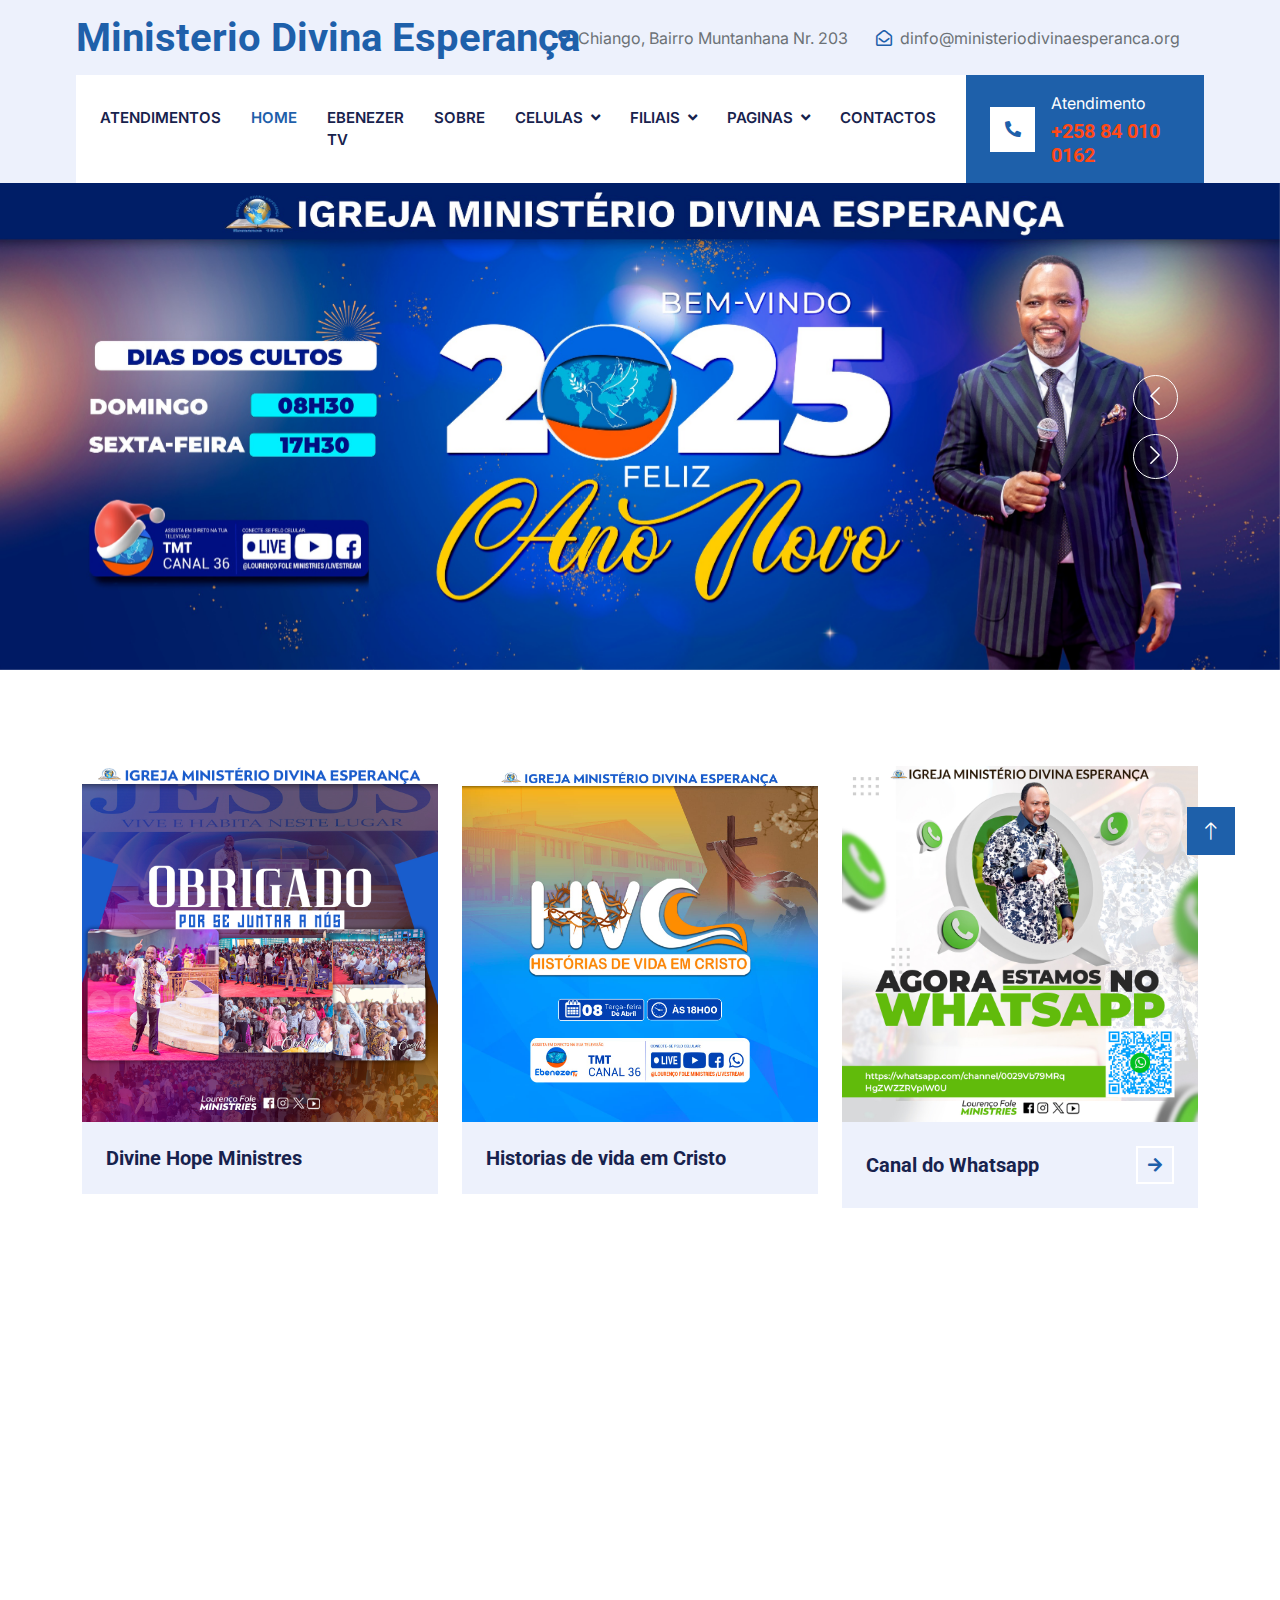
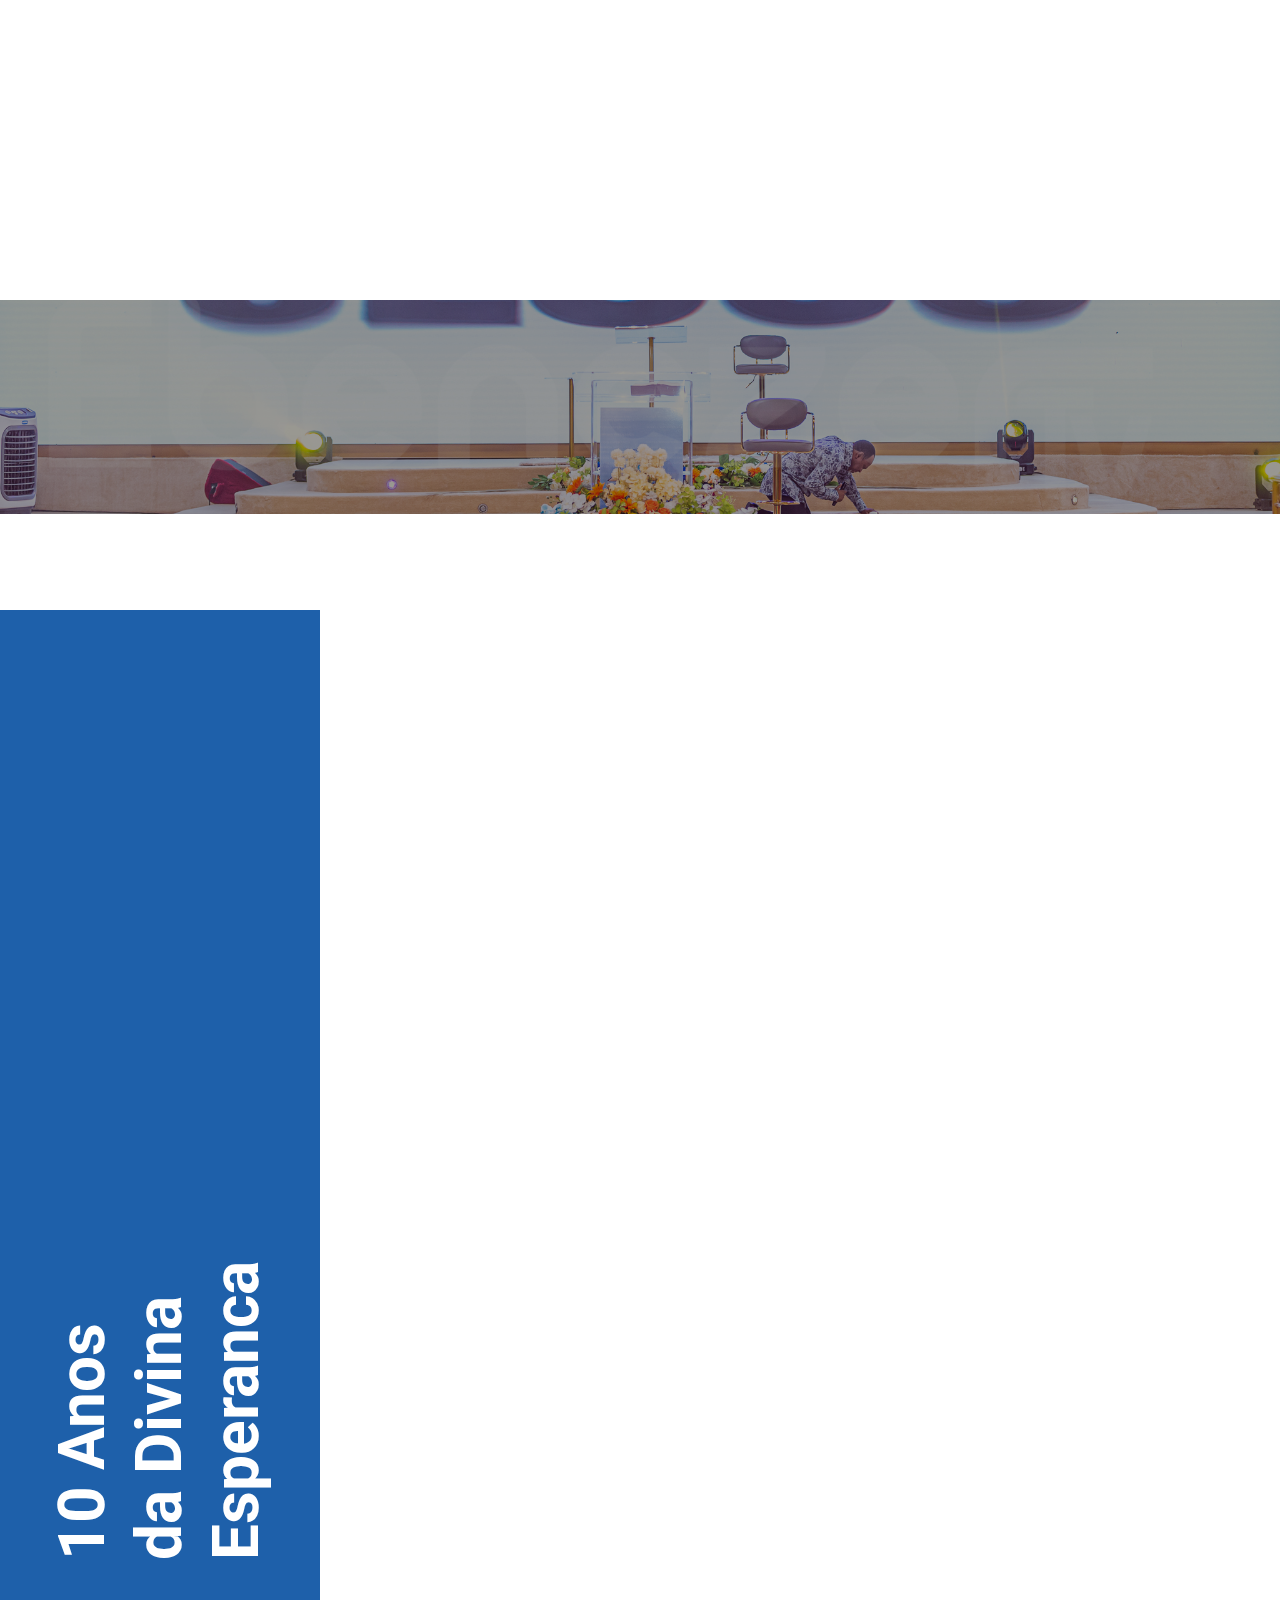
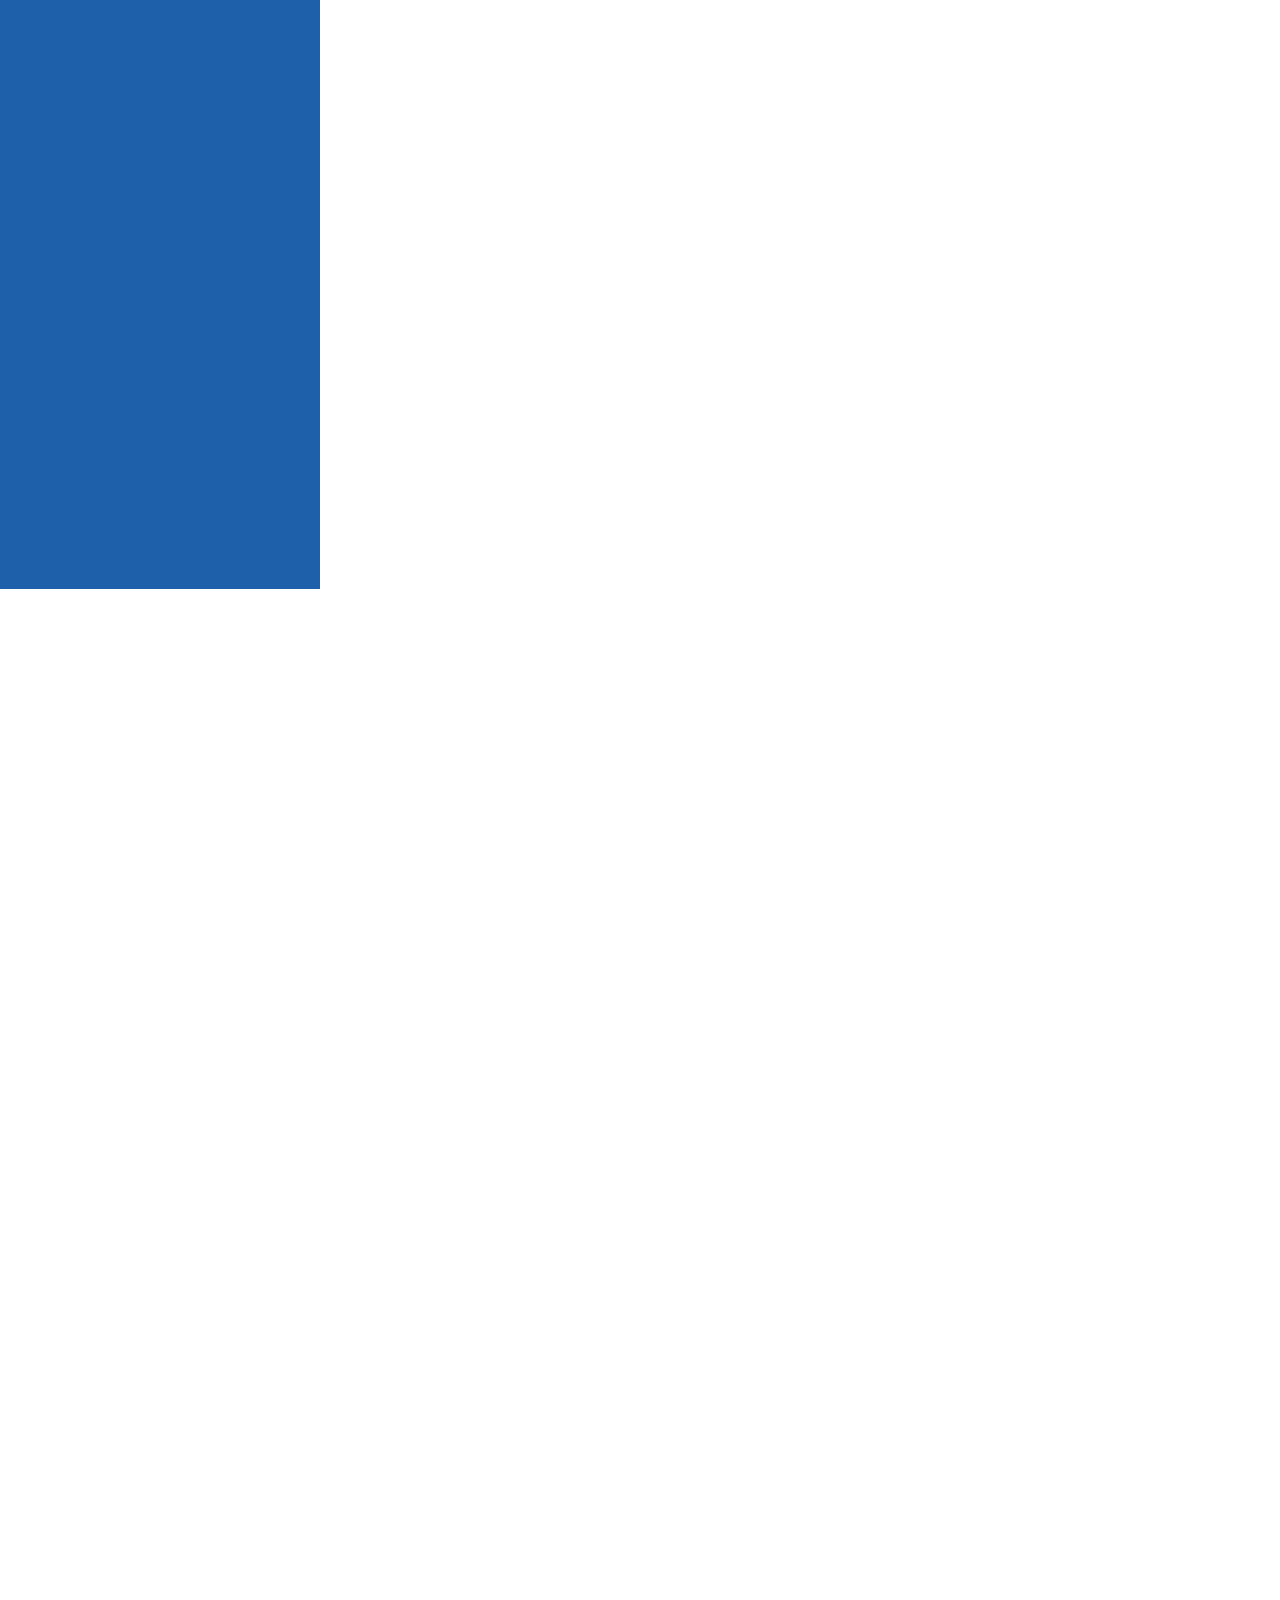
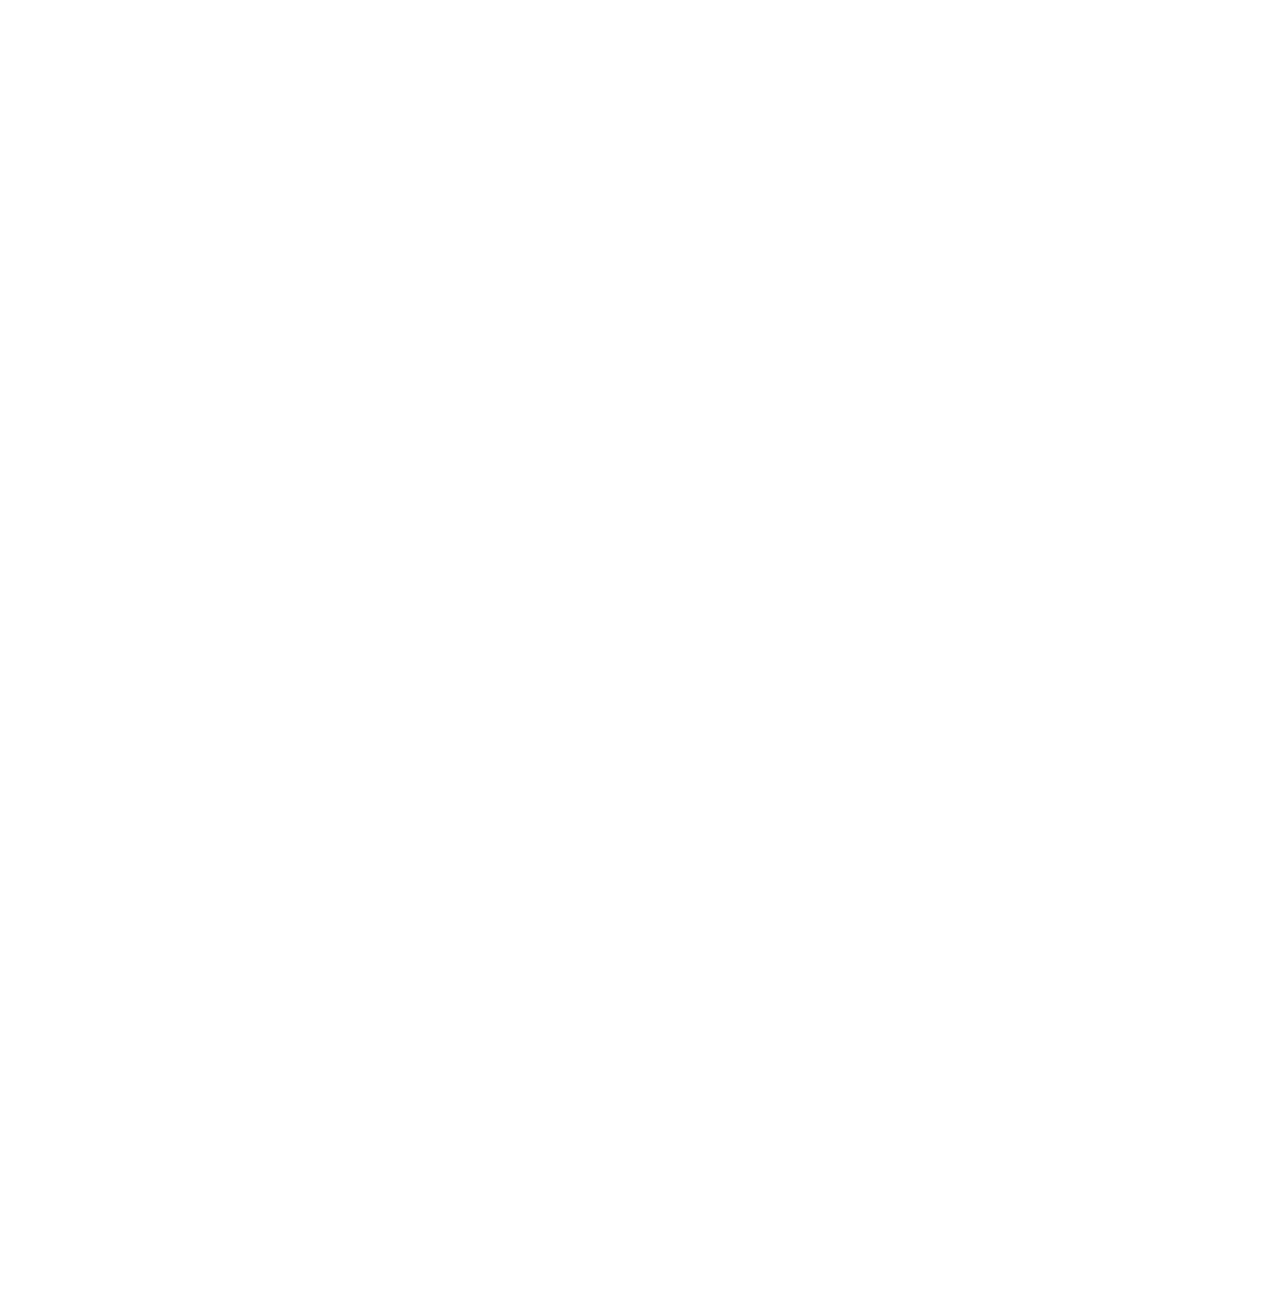
==== commit 2afb698f: "Add files via upload" ====
--- a/index.html
+++ b/index.html
@@ -59,12 +59,12 @@
                     <i class="far fa-envelope-open text-primary me-2"></i>
                     <p class="m-0">dinfo@ministeriodivinaesperanca.org</p>
                 </div>
-                <div class="h-100 d-inline-flex align-items-center">
+             <!--   <div class="h-100 d-inline-flex align-items-center">
                     <a class="btn btn-sm-square bg-white text-primary me-1" href="https://www.facebook.com/ministeriodivinaesperanca"><i class="fab fa-facebook-f"></i></a>
                     <a class="btn btn-sm-square bg-white text-primary me-1" href="https://www.tiktok.com/@lourenco_fole_ministre"><i class="fab fa-tumblr-square"></i></a>
                     <a class="btn btn-sm-square bg-white text-primary me-1" href=""><i class="fab fa-linkedin-in"></i></a>
                     <a class="btn btn-sm-square bg-white text-primary me-0" href="lourenco_fole_ministries"><i class="fab fa-instagram"></i></a>
-                </div>
+                </div>-->
             </div>
         </div>
     </div>
@@ -82,16 +82,38 @@
             </button>
             <div class="collapse navbar-collapse" id="navbarCollapse">
                 <div class="navbar-nav me-auto">
+                    <a href="service.html" class="nav-item nav-link">Atendimentos</a>
                     <a href="index.html" class="nav-item nav-link active">Home</a>
+                    <a href="404.html" class="nav-item nav-link">Ebenezer TV</a>
                     <a href="about.html" class="nav-item nav-link">Sobre</a>
-                    <a href="service.html" class="nav-item nav-link">Atendimentos</a>
+                    
+                    <div class="nav-item dropdown">
+                        <a href="#" class="nav-link dropdown-toggle" data-bs-toggle="dropdown">Celulas</a>
+                        <div class="dropdown-menu fade-up m-0">                         
+                            <a href="404.html" class="dropdown-item">Celula 1</a>
+                            <a href="404.html" class="dropdown-item">Celula 2</a>                        
+                        </div>
+                    </div>
+
+                    <div class="nav-item dropdown">
+                        <a href="#" class="nav-link dropdown-toggle" data-bs-toggle="dropdown">Filiais</a>
+                        <div class="dropdown-menu fade-up m-0">                         
+                            <a href="404.html" class="dropdown-item">Boane</a>
+                            <a href="404.html" class="dropdown-item">Matola</a>                        
+                            <a href="404.html" class="dropdown-item">Xai-Xai</a>                        
+                            <a href="404.html" class="dropdown-item">Maxixe</a>                        
+                        </div>
+                    </div>
+
+
                     <div class="nav-item dropdown">
                         <a href="#" class="nav-link dropdown-toggle" data-bs-toggle="dropdown">Paginas</a>
-                        <div class="dropdown-menu fade-up m-0">
-                            <!--<a href="booking.html" class="dropdown-item">Booking</a>-->
-                            <a href="team.html" class="dropdown-item">Equipa</a>
-                            <a href="testimonial.html" class="dropdown-item">Testemunhos</a>
-                           <!-- <a href="404.html" class="dropdown-item">404 Page</a> --> 
+                        <div class="dropdown-menu fade-up m-0">  
+                            <a href="404.html" class="dropdown-item">Bookshop</a>                       
+                            <a href="team.html" class="dropdown-item">Equipa</a>                            
+                            <a href="404.html" class="dropdown-item">Caridade</a>
+                            <a href="testimonial.html" class="dropdown-item">Testemunhos</a>                        
+                            <a href="404.html" class="dropdown-item">Visita</a>                        
                         </div>
                     </div>
                     <a href="contact.html" class="nav-item nav-link">Contactos</a>
